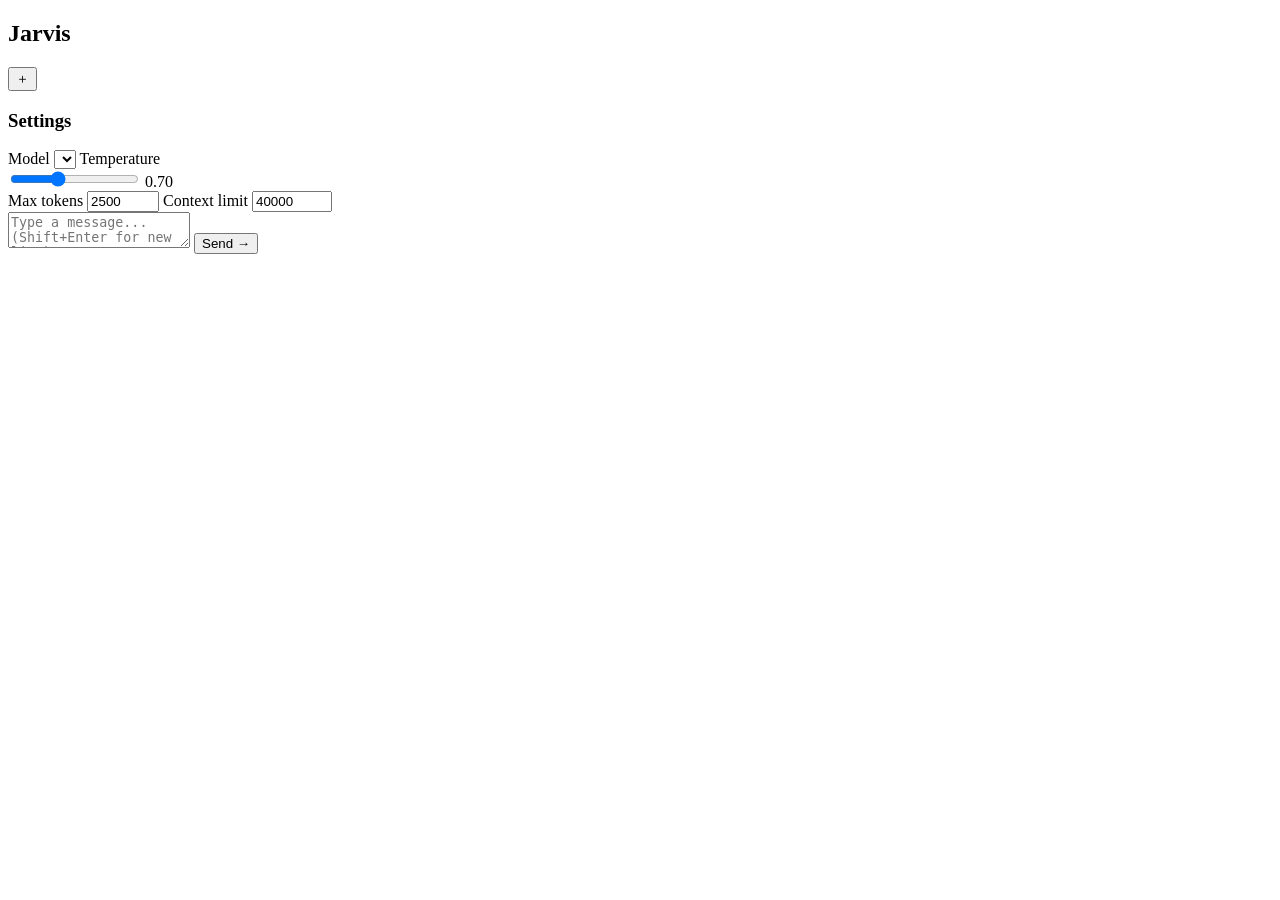
==== webui/templates/index.html @ 8e99e2e1 "add: WebUI на Flask" ====
<!DOCTYPE html>
<html lang="ru">
<head>
  <meta charset="UTF-8">
  <meta name="viewport" content="width=device-width, initial-scale=1.0">
  <title>Jarvis Agent</title>
  <link rel="stylesheet" href="/static/style.css">
</head>
<body>
  <div id="app">
    <!-- Left sidebar -->
    <aside id="sidebar">
      <div class="sidebar-header">
        <h2>Jarvis</h2>
        <button id="new-session-btn" title="New session">＋</button>
      </div>
      <div id="session-list"></div>

      <!-- Settings -->
      <div class="settings-section">
        <h3>Settings</h3>
        <label>Model</label>
        <select id="model-select"></select>

        <label>Temperature</label>
        <div class="slider-row">
          <input type="range" id="temp-slider" min="0" max="2" step="0.05" value="0.7">
          <span id="temp-value">0.70</span>
        </div>

        <label>Max tokens</label>
        <input type="number" id="max-tokens-input" value="2500" min="100" max="16000" step="100">

        <label>Context limit</label>
        <input type="number" id="context-limit-input" value="40000" min="1000" max="200000" step="1000">
      </div>
    </aside>

    <!-- Chat area -->
    <main id="chat-area">
      <div id="messages-container"></div>

      <div id="input-area">
        <textarea id="message-input" rows="2" placeholder="Type a message... (Shift+Enter for new line)"></textarea>
        <button id="send-btn">Send →</button>
      </div>
    </main>
  </div>

  <script src="/static/script.js"></script>
</body>
</html>
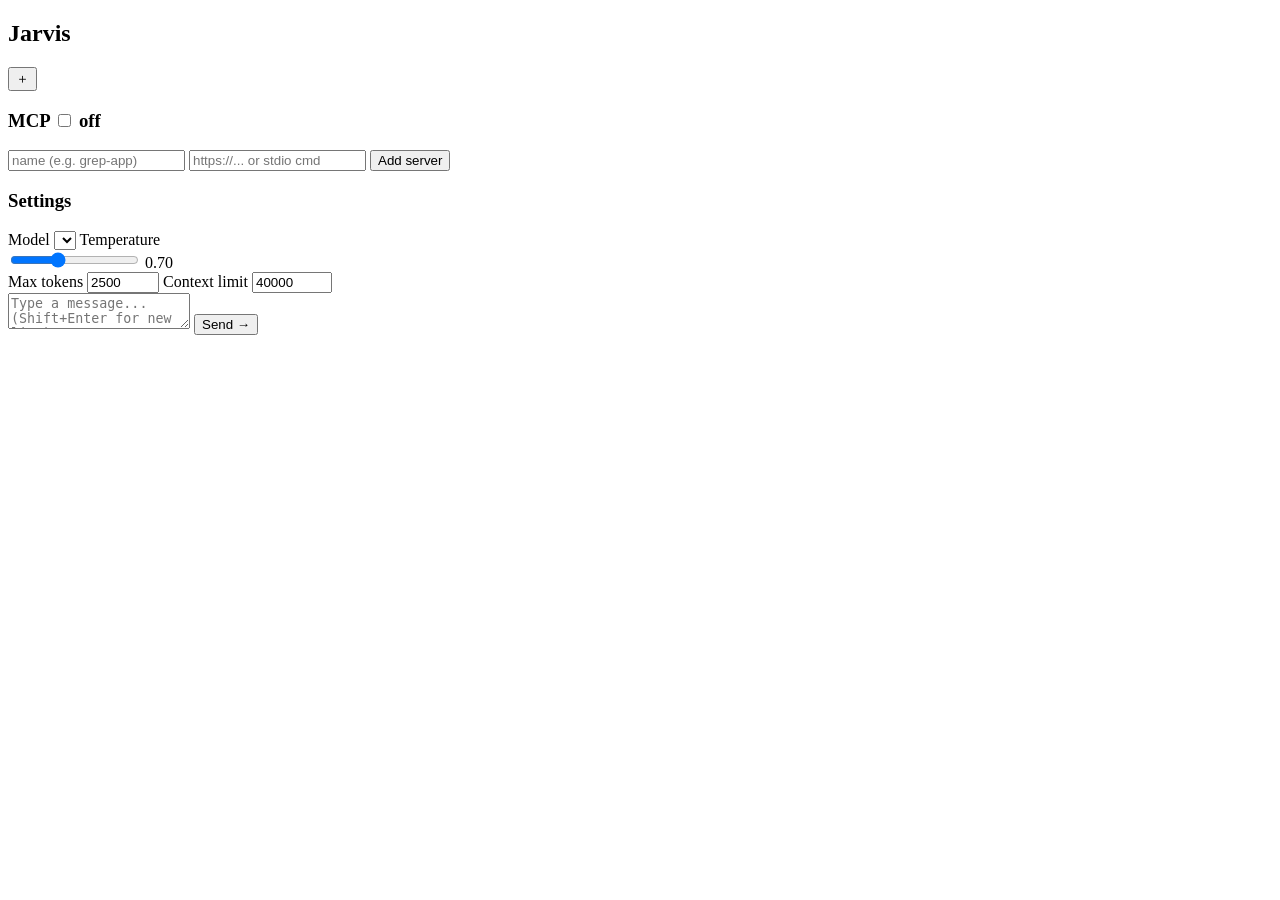
==== commit d8772992: "add: Неделя 4, Задание 1" ====
--- a/webui/templates/index.html
+++ b/webui/templates/index.html
@@ -15,6 +15,30 @@
         <button id="new-session-btn" title="New session">＋</button>
       </div>
       <div id="session-list"></div>
+
+      <!-- SM Status -->
+      <div class="settings-section" id="sm-section" style="display:none">
+        <h3>State Machine</h3>
+        <div id="sm-status" class="sm-indicator">—</div>
+      </div>
+
+      <!-- MCP -->
+      <div class="settings-section" id="mcp-section">
+        <h3>
+          MCP
+          <label class="mcp-toggle">
+            <input type="checkbox" id="mcp-enabled-checkbox">
+            <span id="mcp-enabled-label">off</span>
+          </label>
+        </h3>
+        <div id="mcp-servers-list"></div>
+        <div class="mcp-add-form">
+          <input type="text" id="mcp-add-name" placeholder="name (e.g. grep-app)">
+          <input type="text" id="mcp-add-url" placeholder="https://... or stdio cmd">
+          <button id="mcp-add-btn">Add server</button>
+        </div>
+        <div id="mcp-tools-info" class="mcp-tools-info"></div>
+      </div>
 
       <!-- Settings -->
       <div class="settings-section">
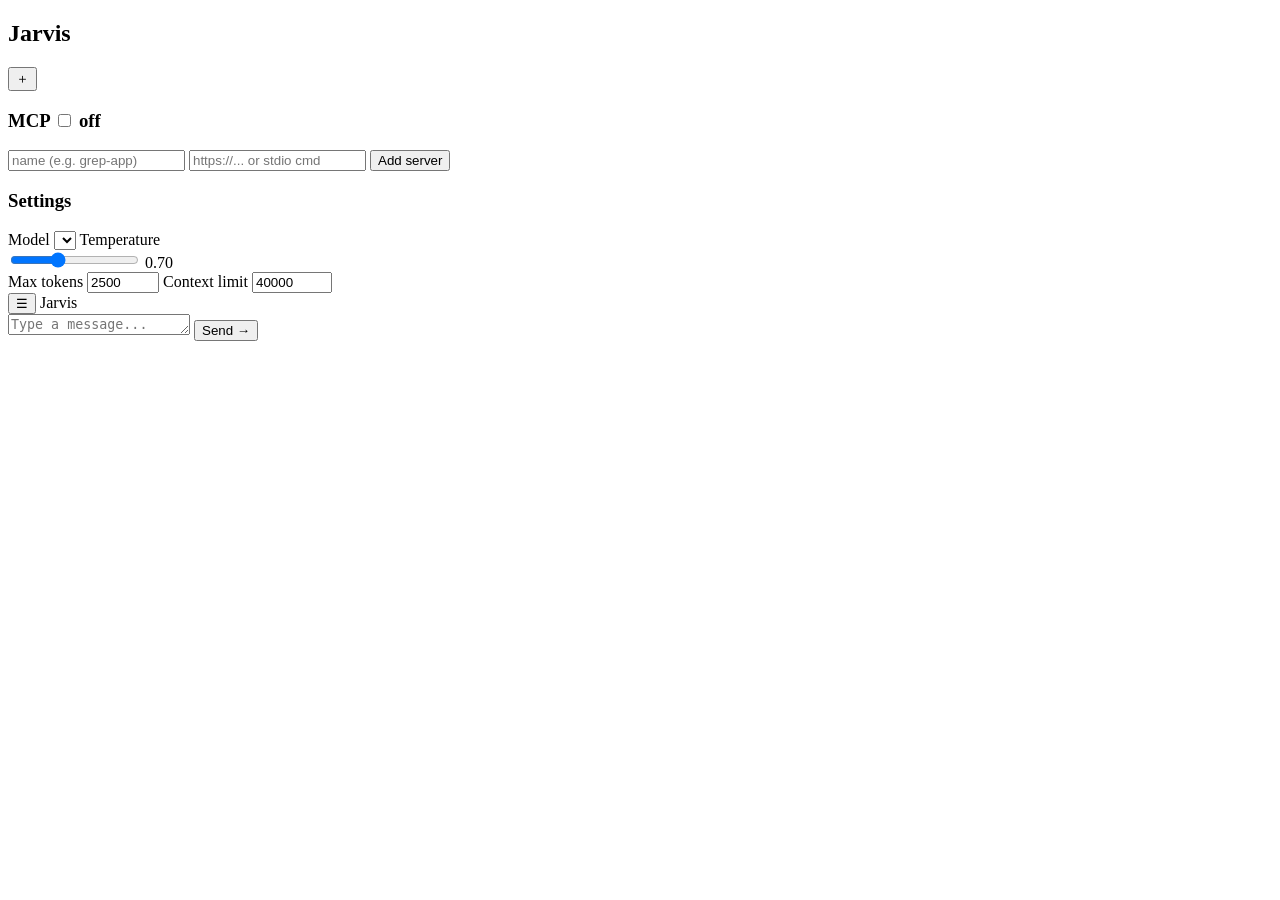
==== commit 466e1aea: "day-18: Изменён визуал чата" ====
--- a/webui/templates/index.html
+++ b/webui/templates/index.html
@@ -62,11 +62,17 @@
 
     <!-- Chat area -->
     <main id="chat-area">
-      <div id="messages-container"></div>
+      <div id="chat-topbar">
+        <button id="sidebar-toggle">☰</button>
+        <span id="chat-topbar-title">Jarvis</span>
+      </div>
+      <div id="messages-container"><div class="inner"></div></div>
 
       <div id="input-area">
-        <textarea id="message-input" rows="2" placeholder="Type a message... (Shift+Enter for new line)"></textarea>
-        <button id="send-btn">Send →</button>
+        <div id="input-inner">
+          <textarea id="message-input" rows="1" placeholder="Type a message..."></textarea>
+          <button id="send-btn">Send →</button>
+        </div>
       </div>
     </main>
   </div>
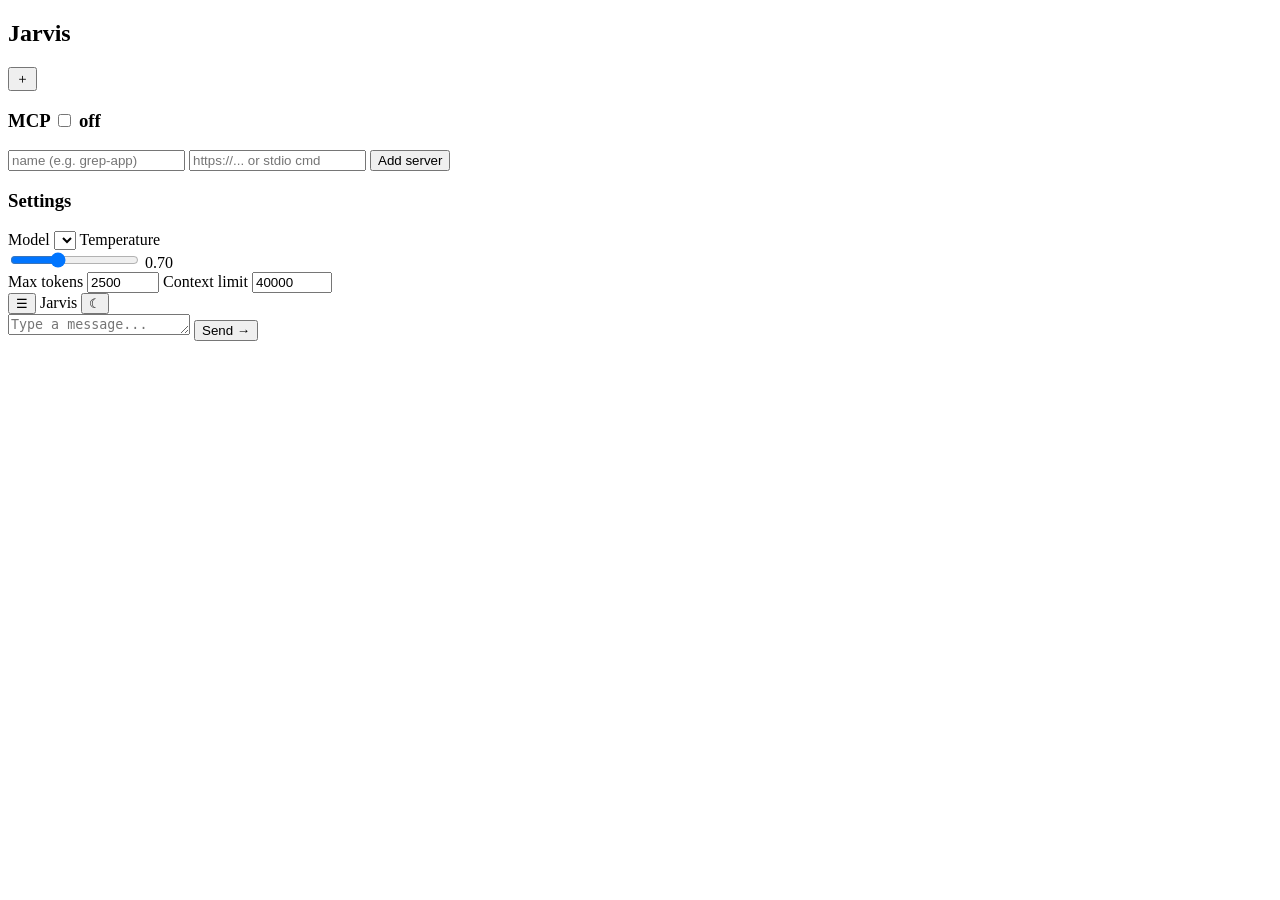
==== commit 48725691: "day-18: UI - добавлена светлая тема" ====
--- a/webui/templates/index.html
+++ b/webui/templates/index.html
@@ -65,6 +65,7 @@
       <div id="chat-topbar">
         <button id="sidebar-toggle">☰</button>
         <span id="chat-topbar-title">Jarvis</span>
+        <button id="theme-toggle" title="Toggle theme">☾</button>
       </div>
       <div id="messages-container"><div class="inner"></div></div>
 
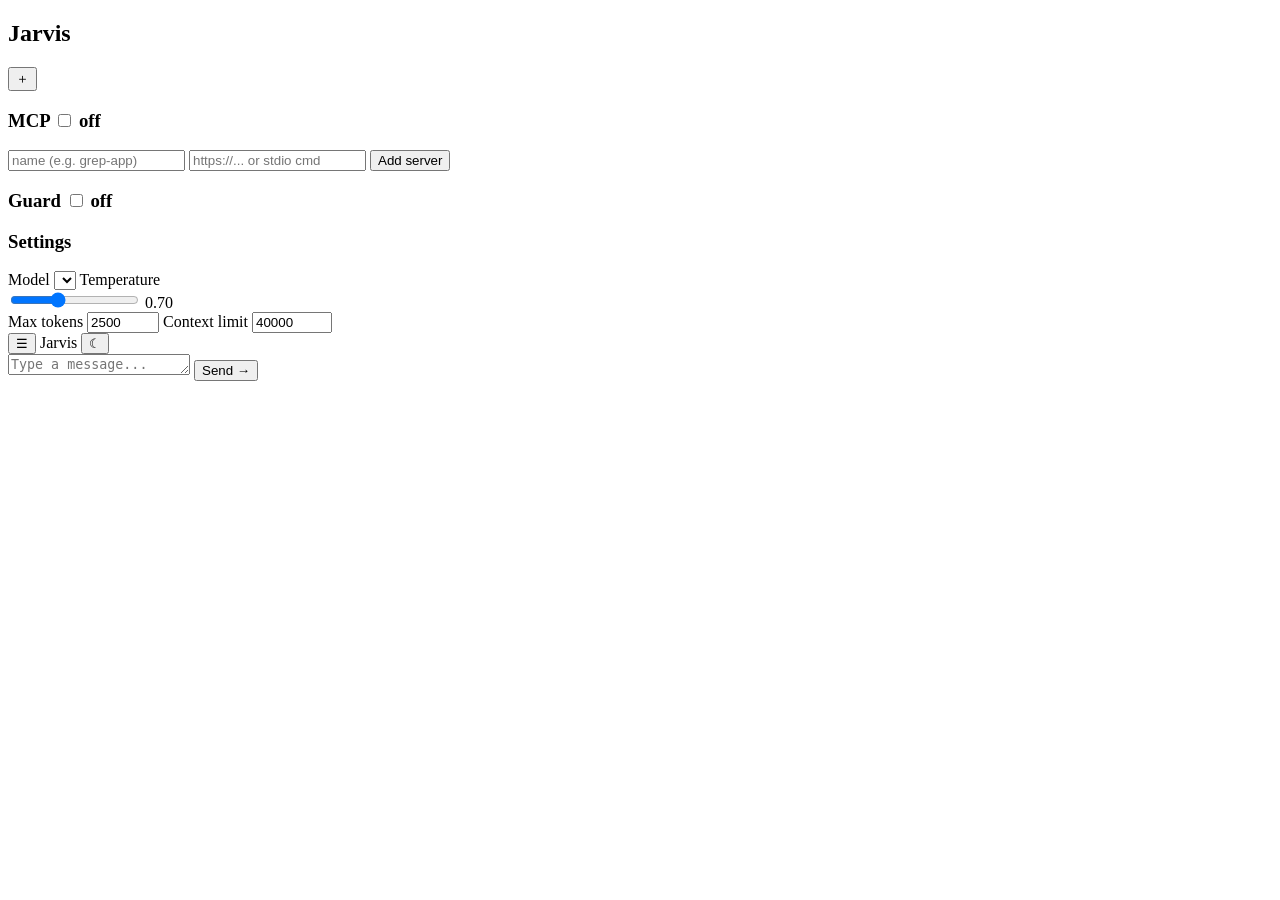
==== commit 9e6d551c: "day-47: indirect prompt injection — 3 вектора, 3 слоя защиты в коде Закрывает техдолг дня 46: правил" ====
--- a/webui/templates/index.html
+++ b/webui/templates/index.html
@@ -28,6 +28,7 @@
           MCP
           <label class="mcp-toggle">
             <input type="checkbox" id="mcp-enabled-checkbox">
+            <span class="toggle-track"></span>
             <span id="mcp-enabled-label">off</span>
           </label>
         </h3>
@@ -38,6 +39,19 @@
           <button id="mcp-add-btn">Add server</button>
         </div>
         <div id="mcp-tools-info" class="mcp-tools-info"></div>
+      </div>
+
+      <!-- Guard -->
+      <div class="settings-section" id="guard-section">
+        <h3>
+          Guard
+          <label class="mcp-toggle">
+            <input type="checkbox" id="guard-enabled-checkbox">
+            <span class="toggle-track"></span>
+            <span id="guard-enabled-label">off</span>
+          </label>
+        </h3>
+        <div id="guard-info" class="mcp-tools-info"></div>
       </div>
 
       <!-- Settings -->
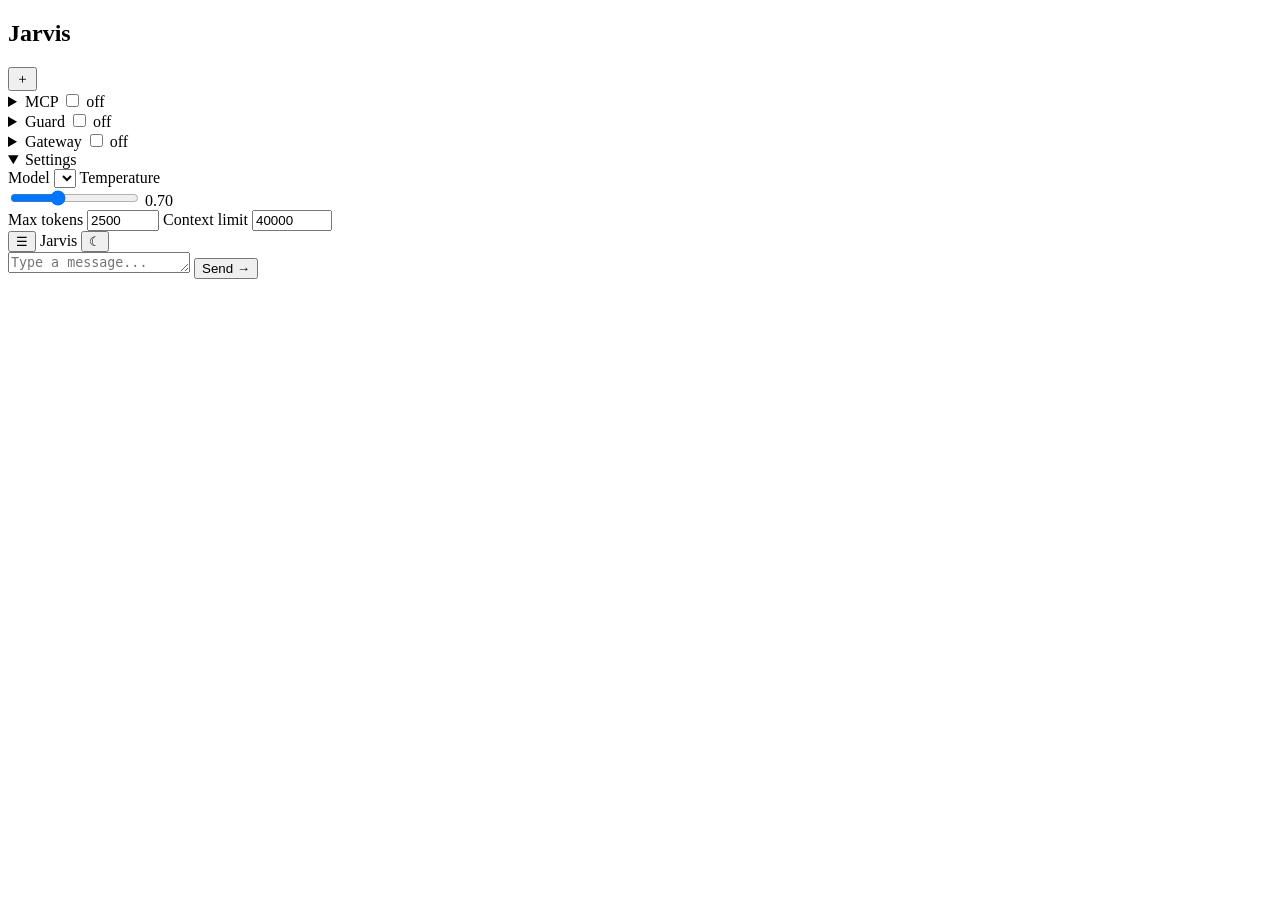
==== commit bbe09b13: "day-48: LLM Gateway — прокси перед LLM с input/output guard, аудитом и учётом стоимости Пакет gatewa" ====
--- a/webui/templates/index.html
+++ b/webui/templates/index.html
@@ -16,61 +16,77 @@
       </div>
       <div id="session-list"></div>
 
-      <!-- SM Status -->
-      <div class="settings-section" id="sm-section" style="display:none">
-        <h3>State Machine</h3>
-        <div id="sm-status" class="sm-indicator">—</div>
-      </div>
+      <!-- Панели: своя область прокрутки, чтобы список сессий не сжимался -->
+      <div id="sidebar-panels">
+        <!-- SM Status -->
+        <details class="settings-section" id="sm-section" style="display:none">
+          <summary>State Machine</summary>
+          <div id="sm-status" class="sm-indicator">—</div>
+        </details>
 
-      <!-- MCP -->
-      <div class="settings-section" id="mcp-section">
-        <h3>
-          MCP
-          <label class="mcp-toggle">
-            <input type="checkbox" id="mcp-enabled-checkbox">
-            <span class="toggle-track"></span>
-            <span id="mcp-enabled-label">off</span>
-          </label>
-        </h3>
-        <div id="mcp-servers-list"></div>
-        <div class="mcp-add-form">
-          <input type="text" id="mcp-add-name" placeholder="name (e.g. grep-app)">
-          <input type="text" id="mcp-add-url" placeholder="https://... or stdio cmd">
-          <button id="mcp-add-btn">Add server</button>
-        </div>
-        <div id="mcp-tools-info" class="mcp-tools-info"></div>
-      </div>
+        <!-- MCP -->
+        <details class="settings-section" id="mcp-section">
+          <summary>
+            MCP
+            <label class="mcp-toggle">
+              <input type="checkbox" id="mcp-enabled-checkbox">
+              <span class="toggle-track"></span>
+              <span id="mcp-enabled-label">off</span>
+            </label>
+          </summary>
+          <div id="mcp-servers-list"></div>
+          <div class="mcp-add-form">
+            <input type="text" id="mcp-add-name" placeholder="name (e.g. grep-app)">
+            <input type="text" id="mcp-add-url" placeholder="https://... or stdio cmd">
+            <button id="mcp-add-btn">Add server</button>
+          </div>
+          <div id="mcp-tools-info" class="mcp-tools-info"></div>
+        </details>
 
-      <!-- Guard -->
-      <div class="settings-section" id="guard-section">
-        <h3>
-          Guard
-          <label class="mcp-toggle">
-            <input type="checkbox" id="guard-enabled-checkbox">
-            <span class="toggle-track"></span>
-            <span id="guard-enabled-label">off</span>
-          </label>
-        </h3>
-        <div id="guard-info" class="mcp-tools-info"></div>
-      </div>
+        <!-- Guard -->
+        <details class="settings-section" id="guard-section">
+          <summary>
+            Guard
+            <label class="mcp-toggle">
+              <input type="checkbox" id="guard-enabled-checkbox">
+              <span class="toggle-track"></span>
+              <span id="guard-enabled-label">off</span>
+            </label>
+          </summary>
+          <div id="guard-info" class="mcp-tools-info"></div>
+        </details>
 
-      <!-- Settings -->
-      <div class="settings-section">
-        <h3>Settings</h3>
-        <label>Model</label>
-        <select id="model-select"></select>
+        <!-- Gateway -->
+        <details class="settings-section" id="gateway-section">
+          <summary>
+            Gateway
+            <label class="mcp-toggle">
+              <input type="checkbox" id="gateway-enabled-checkbox">
+              <span class="toggle-track"></span>
+              <span id="gateway-enabled-label">off</span>
+            </label>
+          </summary>
+          <div id="gateway-info" class="mcp-tools-info"></div>
+        </details>
 
-        <label>Temperature</label>
-        <div class="slider-row">
-          <input type="range" id="temp-slider" min="0" max="2" step="0.05" value="0.7">
-          <span id="temp-value">0.70</span>
-        </div>
+        <!-- Settings -->
+        <details class="settings-section" open>
+          <summary>Settings</summary>
+          <label>Model</label>
+          <select id="model-select"></select>
 
-        <label>Max tokens</label>
-        <input type="number" id="max-tokens-input" value="2500" min="100" max="16000" step="100">
+          <label>Temperature</label>
+          <div class="slider-row">
+            <input type="range" id="temp-slider" min="0" max="2" step="0.05" value="0.7">
+            <span id="temp-value">0.70</span>
+          </div>
 
-        <label>Context limit</label>
-        <input type="number" id="context-limit-input" value="40000" min="1000" max="200000" step="1000">
+          <label>Max tokens</label>
+          <input type="number" id="max-tokens-input" value="2500" min="100" max="16000" step="100">
+
+          <label>Context limit</label>
+          <input type="number" id="context-limit-input" value="40000" min="1000" max="200000" step="1000">
+        </details>
       </div>
     </aside>
 
